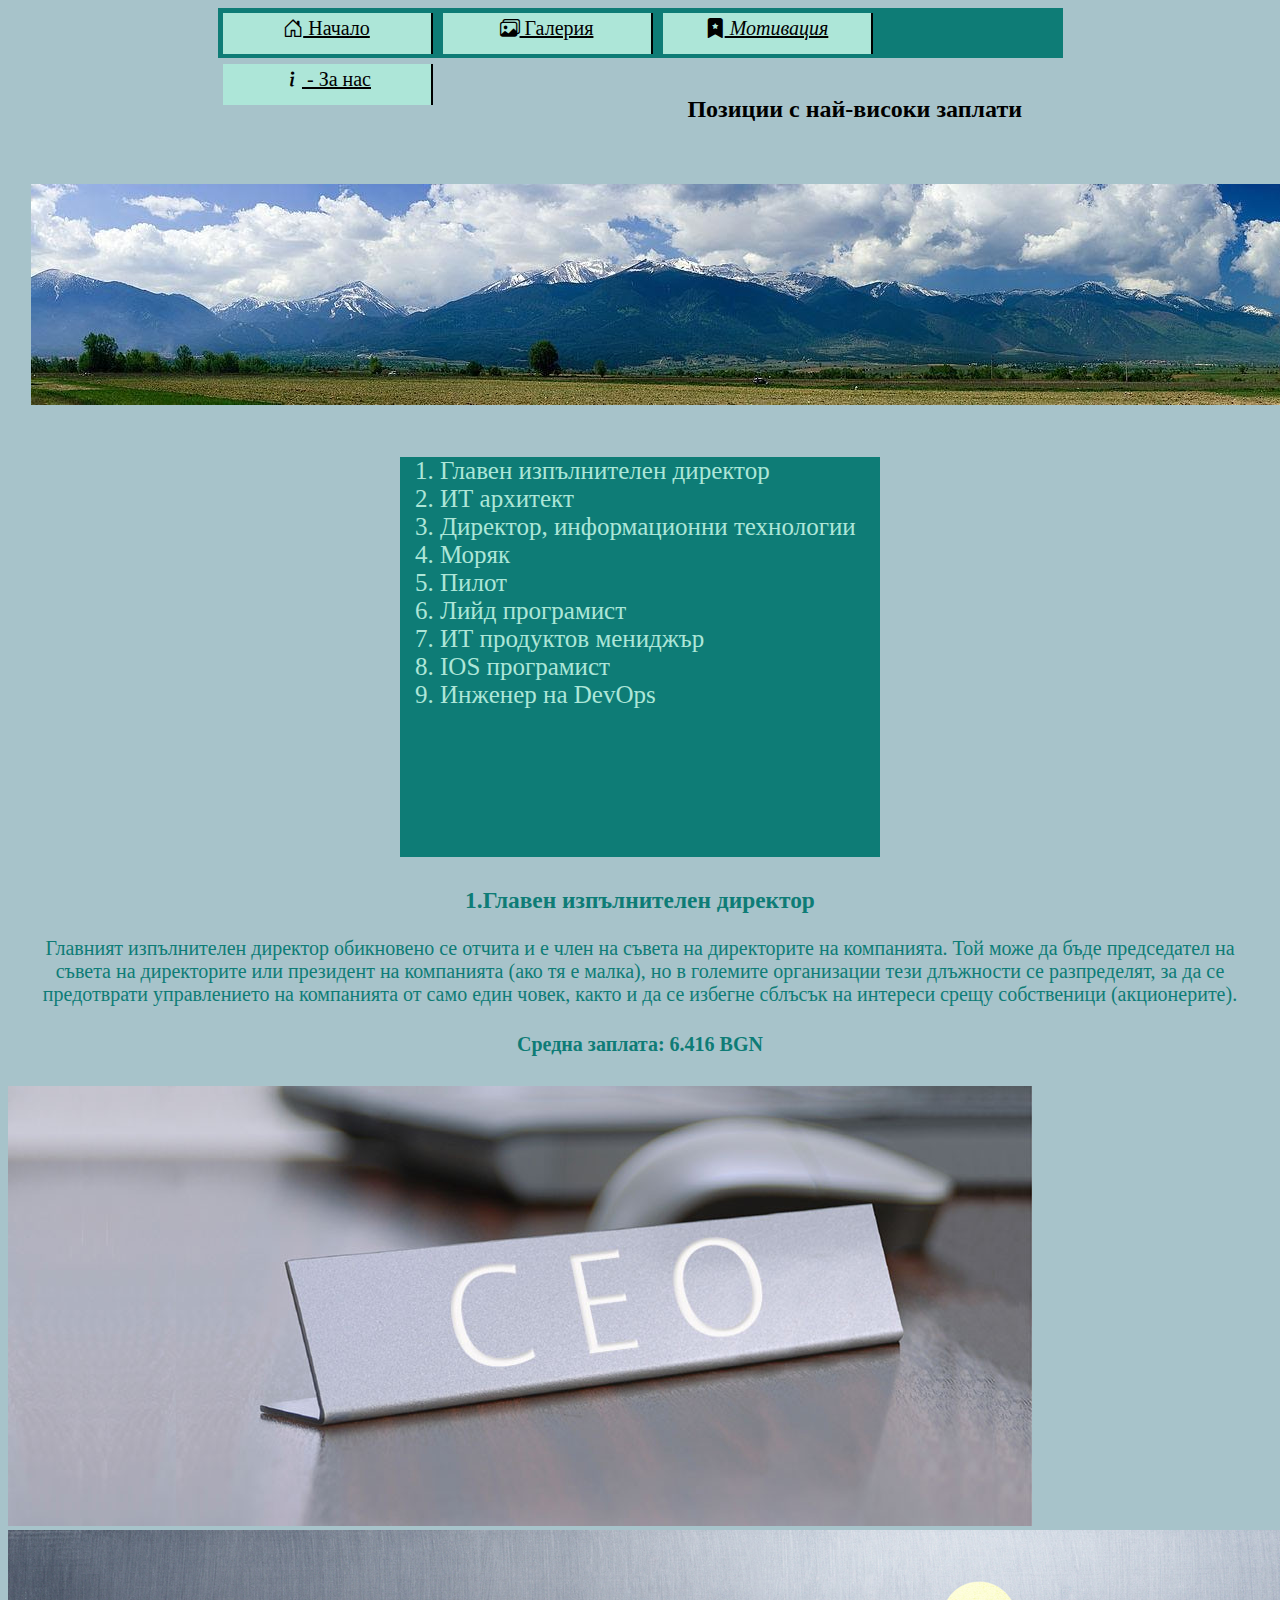
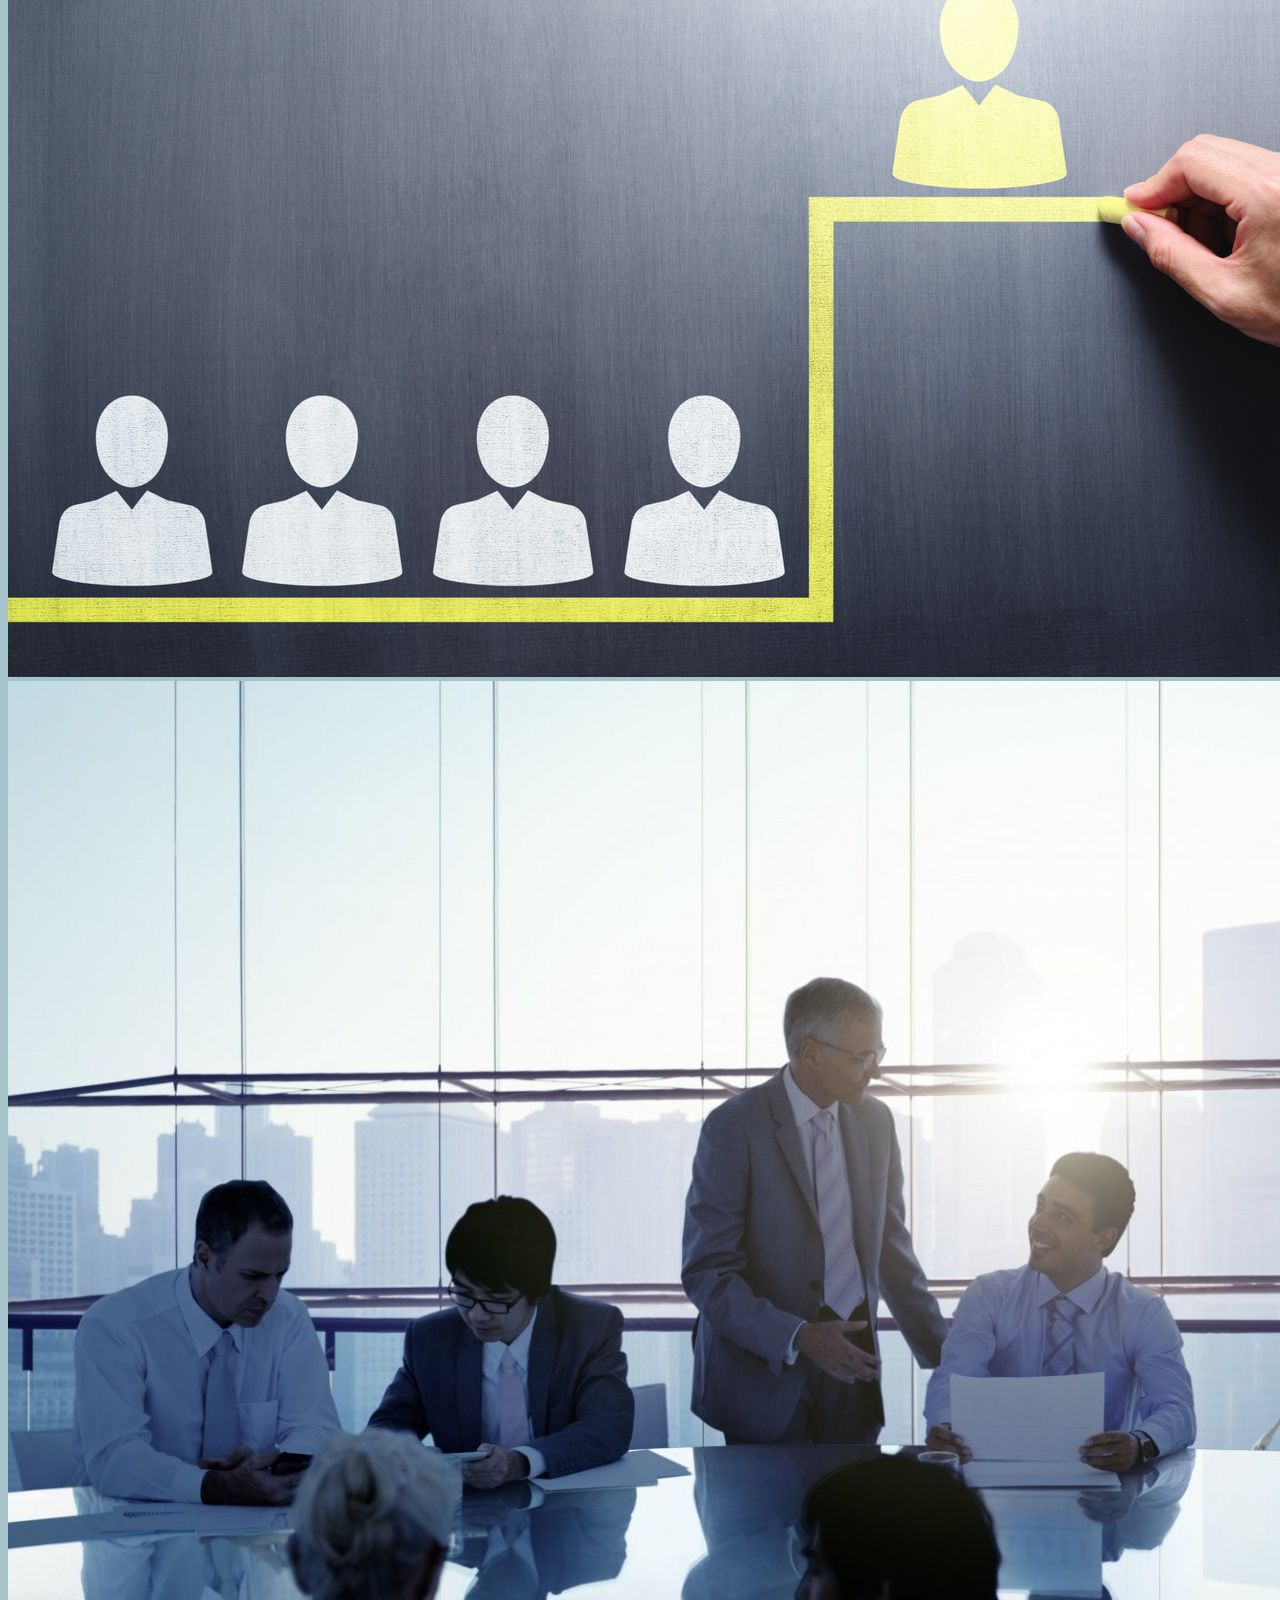
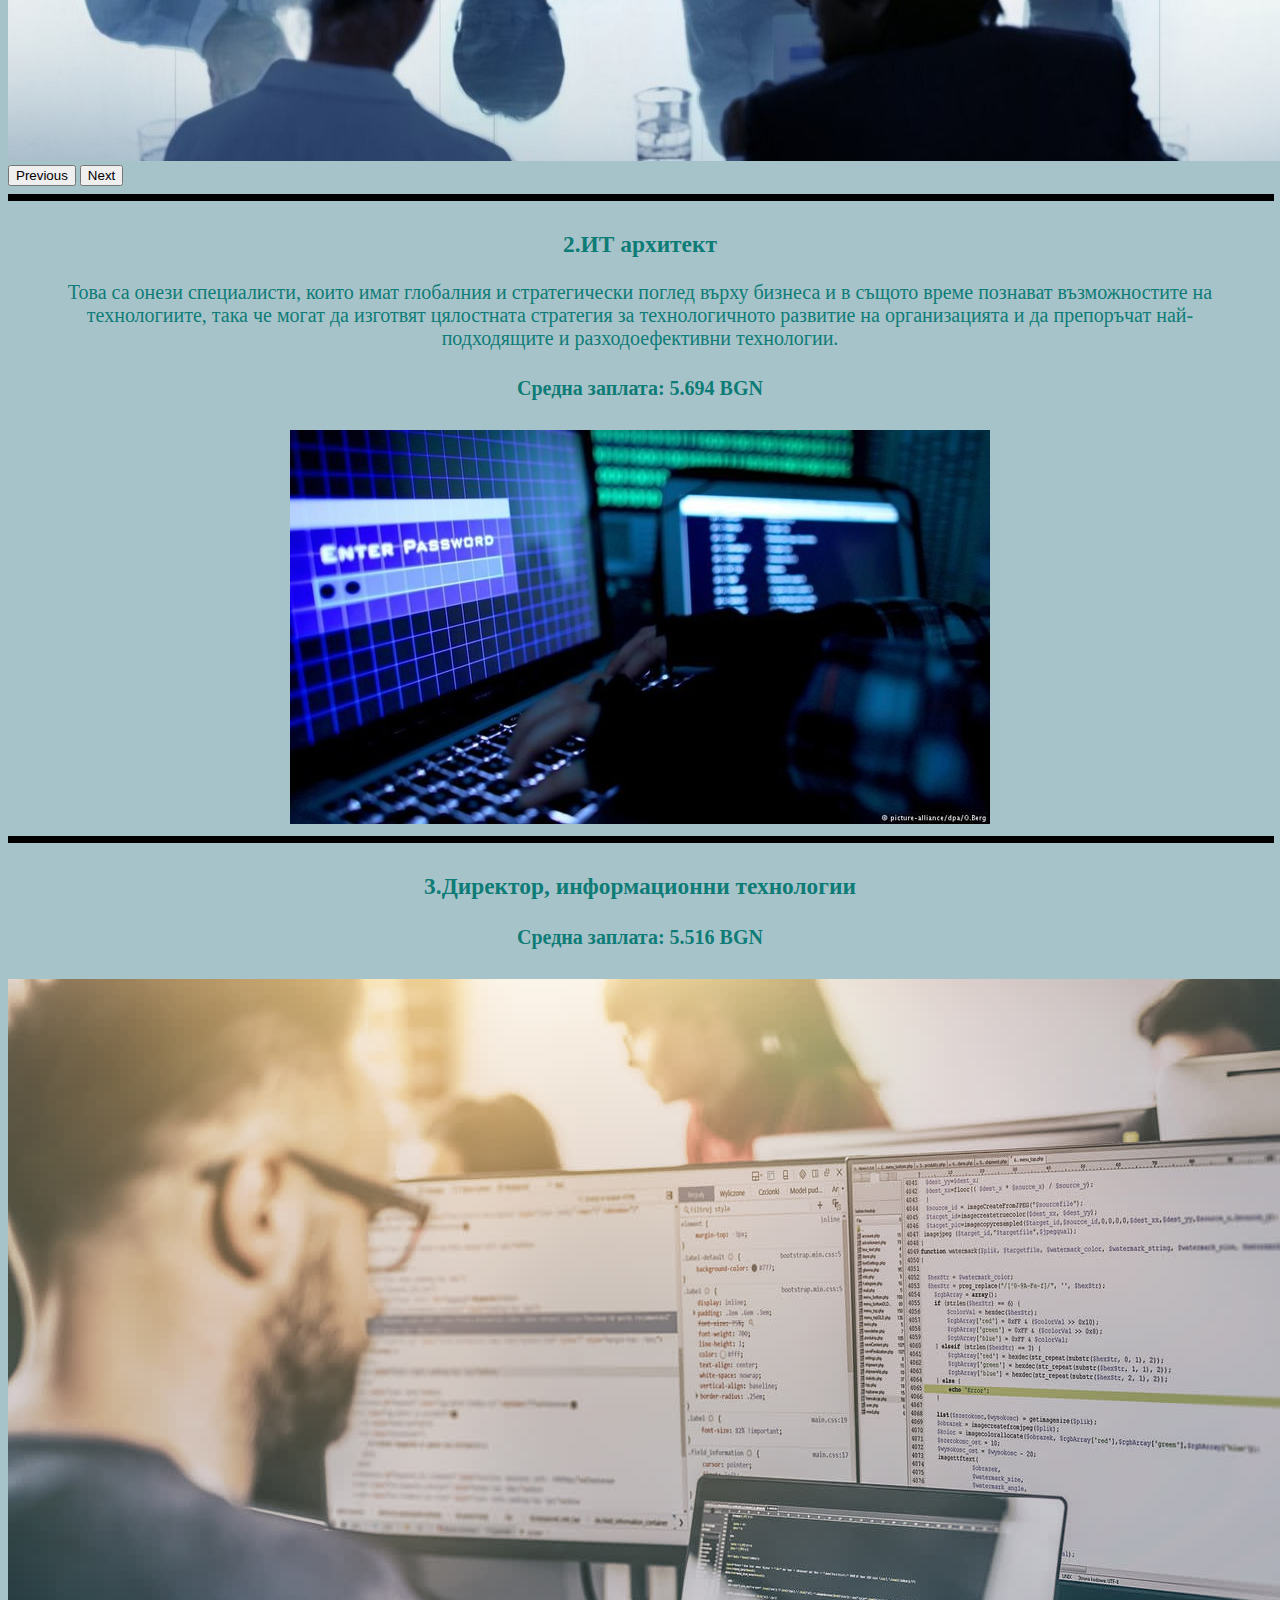
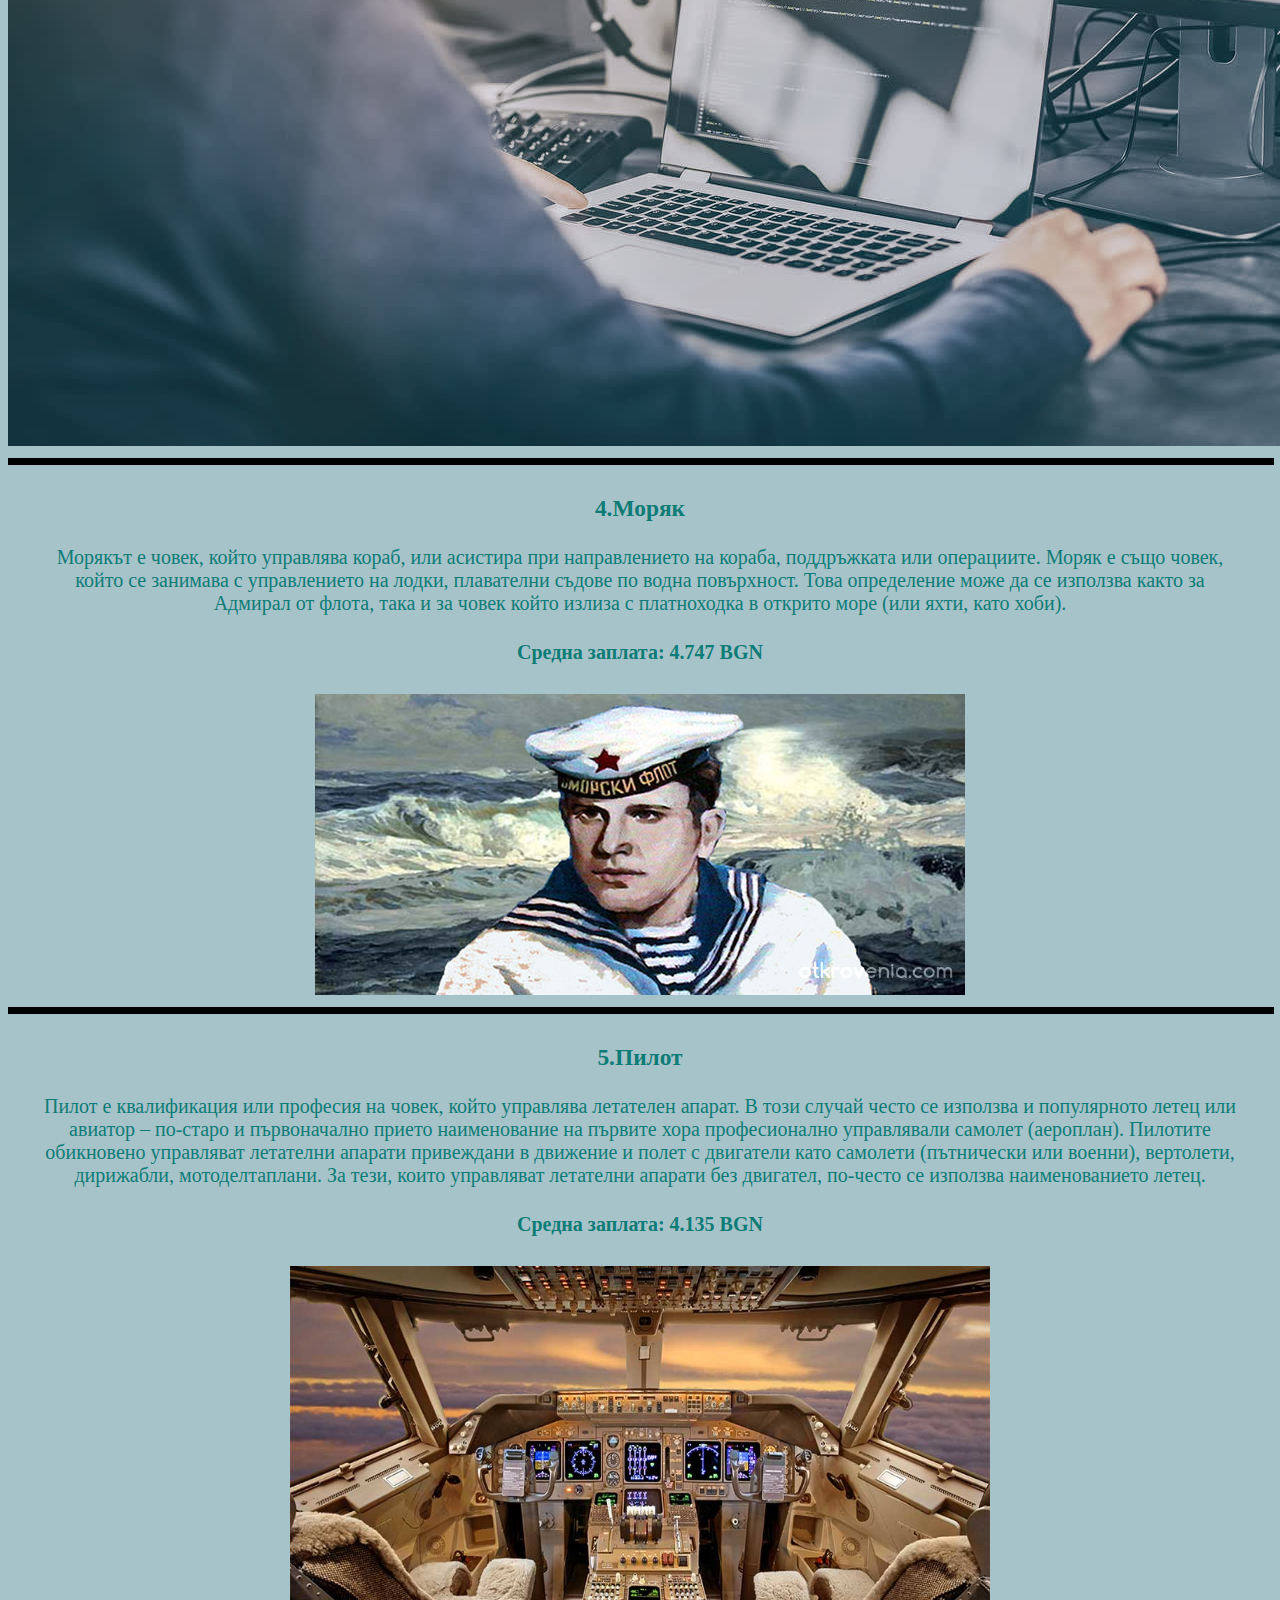
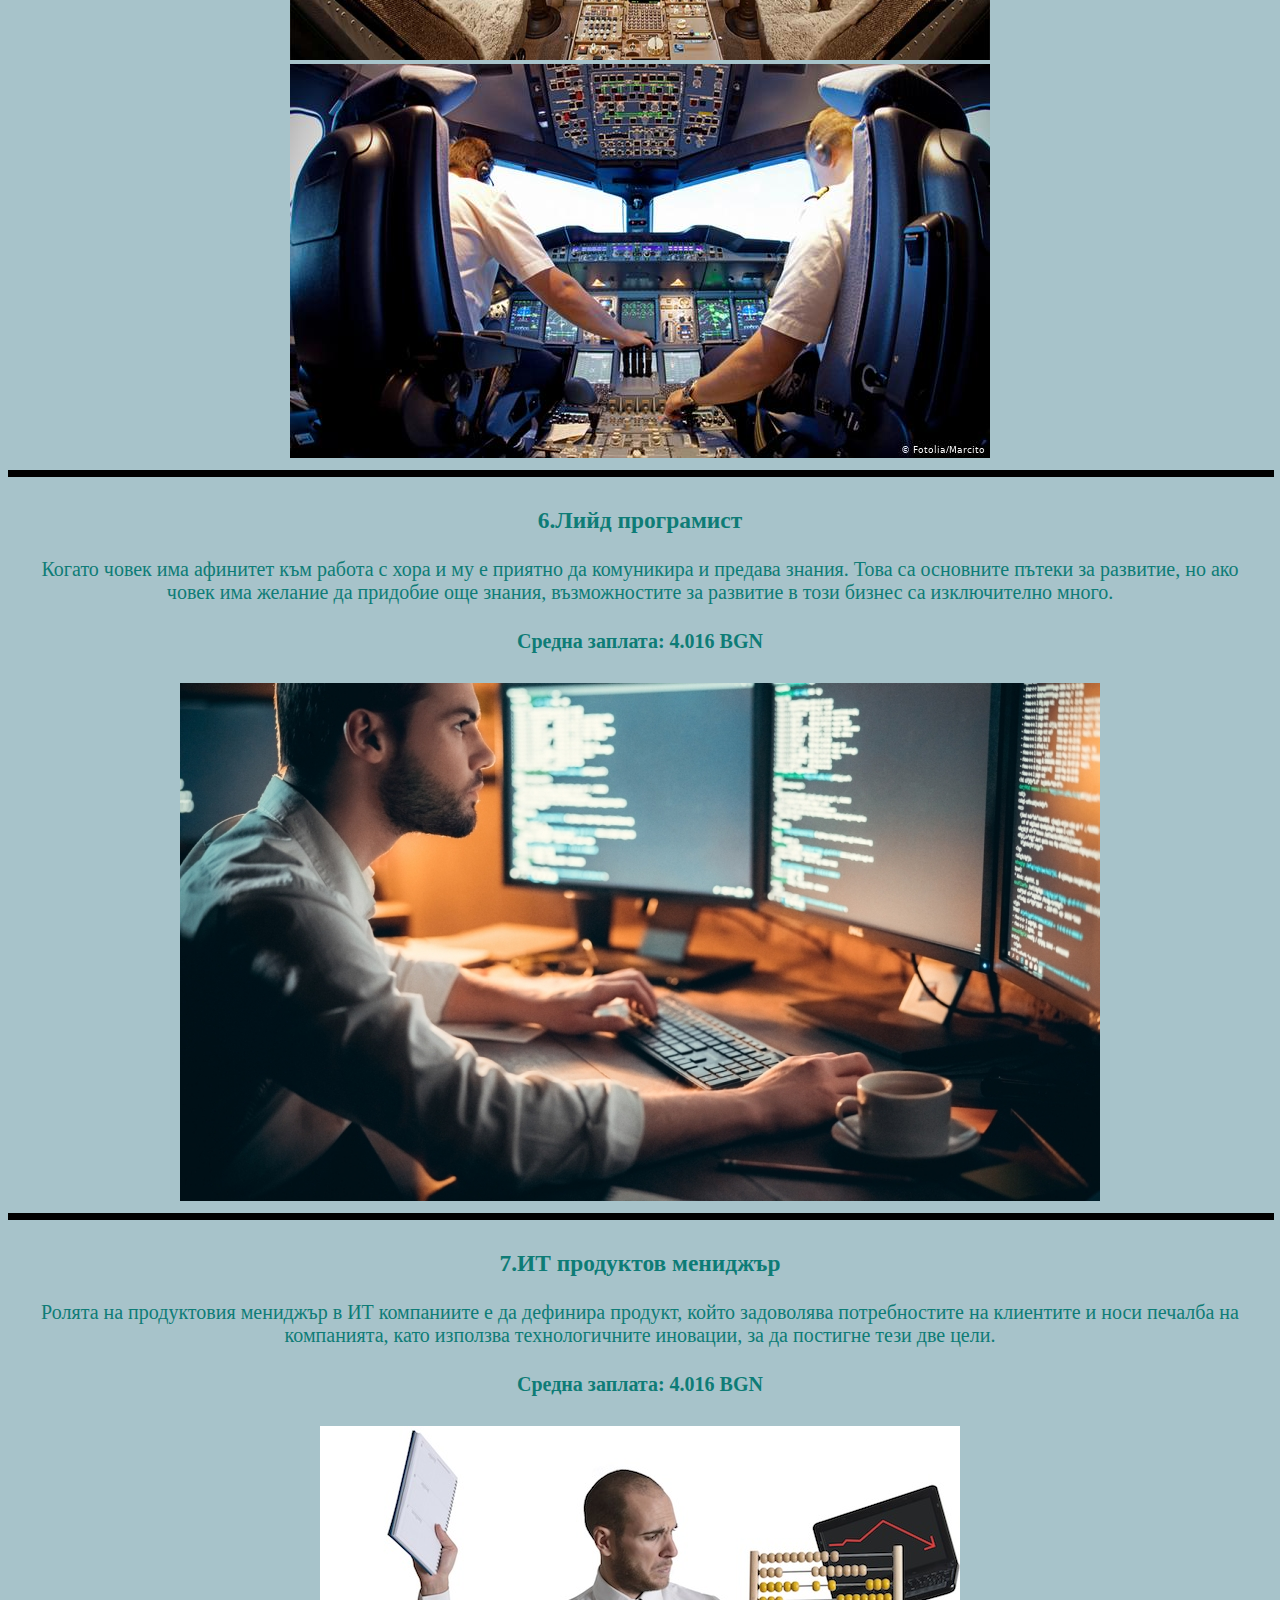
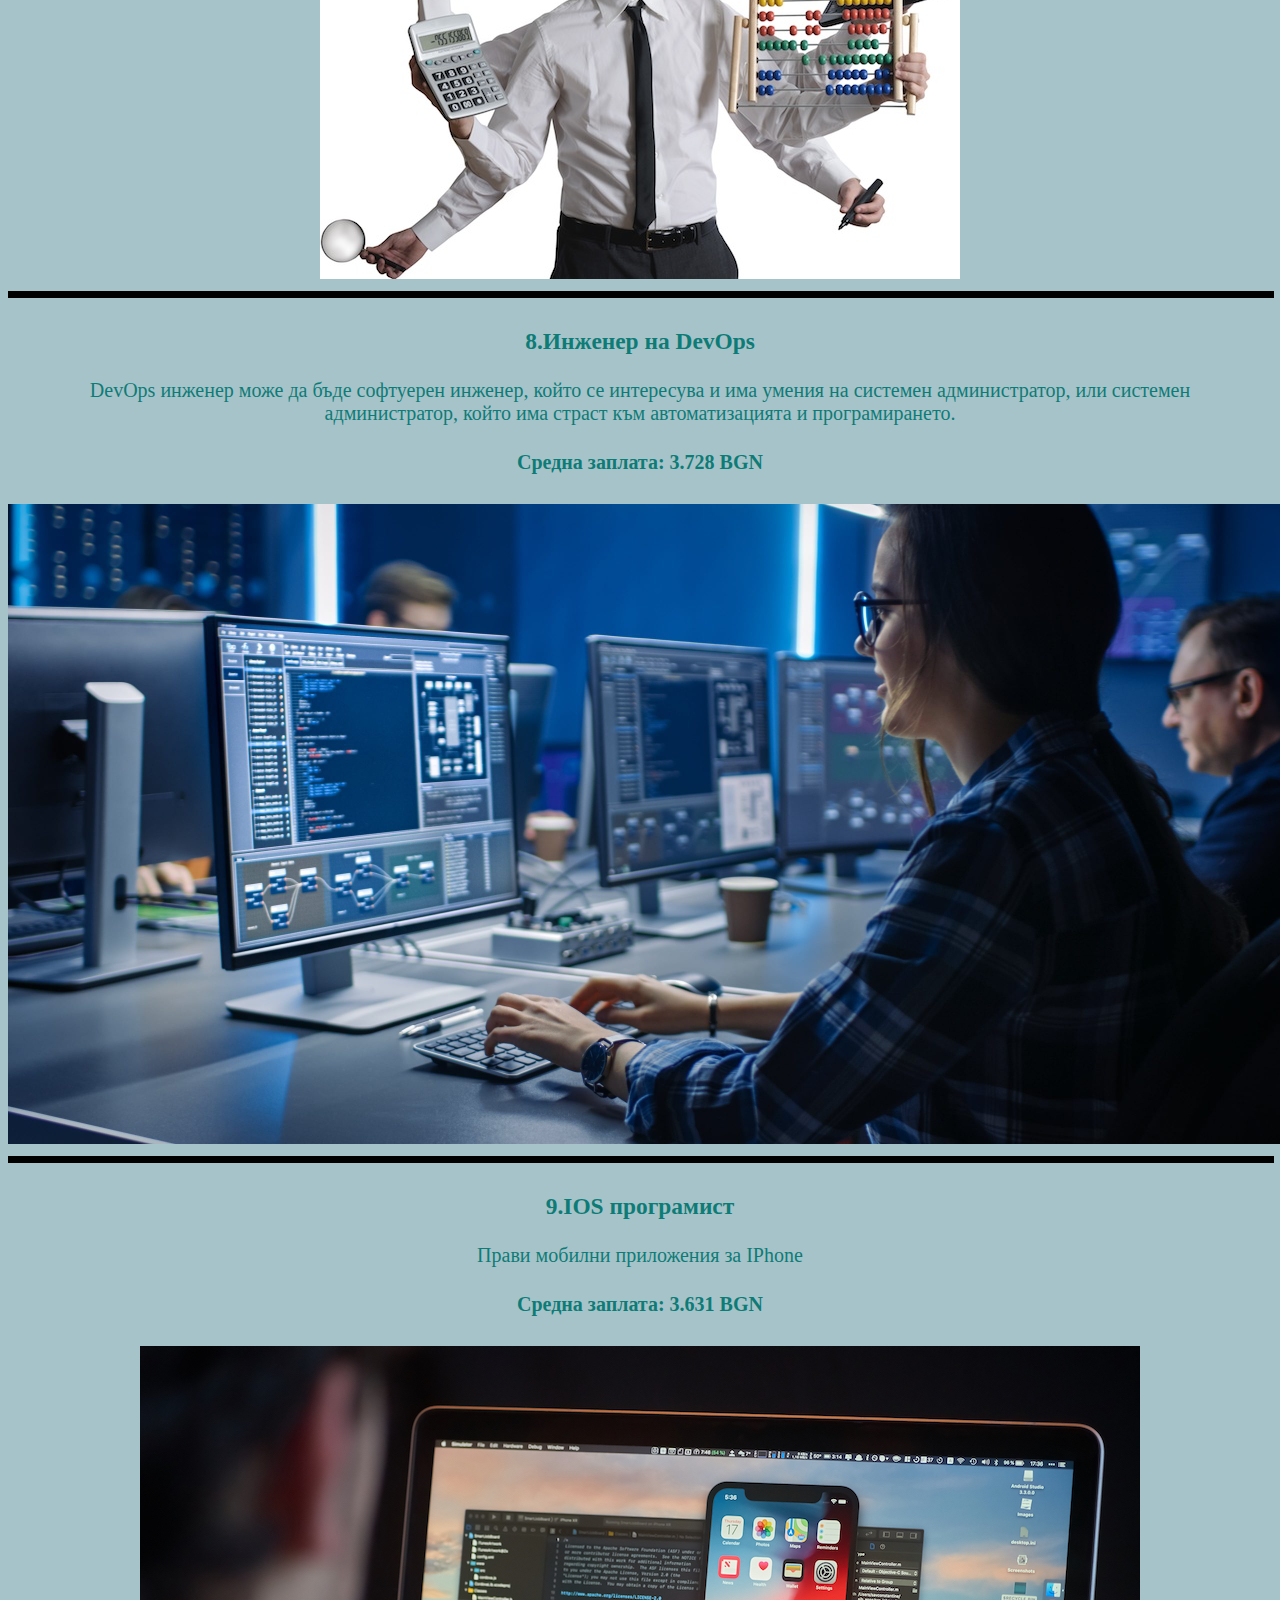
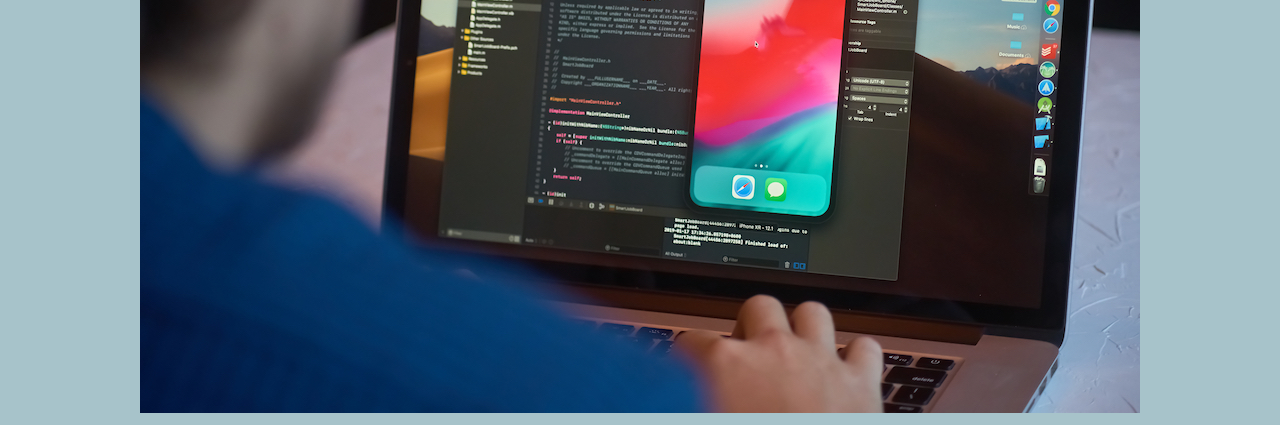
==== docs/docs/index.html @ 20d5738e "Add files via upload" ====
<!DOCTYPE html>
<html lang="en">

<head>
  <meta charset="UTF-8">
  <meta http-equiv="X-UA-Compatible" content="IE=edge">
  <meta name="viewport" content="width=device-width, initial-scale=1.0">


  <link rel="stylesheet" href="layout.css">
  <link rel="stylesheet" href="style.css">
  <link rel="stylesheet" href="about.css">

  <!-- CSS only -->
  <link href="https://cdn.jsdelivr.net/npm/bootstrap@5.0.2/dist/css/bootstrap.min.css" rel="stylesheet"
    integrity="sha384-EVSTQN3/azprG1Anm3QDgpJLIm9Nao0Yz1ztcQTwFspd3yD65VohhpuuCOmLASjC" crossorigin="anonymous">

    <link rel="stylesheet" href="https://cdn.jsdelivr.net/npm/bootstrap-icons@1.5.0/font/bootstrap-icons.css">


  <title>Позиции с най-високи заплати</title>
</head>

<body id="body">
 
  <nav>
		<div class="menu">
		<ul>
      
      <li > <a href="index.html" ><i class="bi bi-house-door"></i> Начало</a></li>
      <li> <a href="gallery.html"><i class="bi bi-images"></i> Галерия</a> </li>
      <li> <a href="motivation.html"><i class="bi bi-bookmark-star-fill"> Мотивация</i></a> </li>
      <li> <a href="zanas.html"><i class="bi bi-info-lg"></i> - За нас</a> </li>
	    </ul>
		</div>
        </nav>
        <br><h2 align="center">Позиции с най-високи заплати</h2></br>
        <div id="img1" align="center">
        <img src="image46.jpg"/>
        </div>


        

        <div id="block1">
          <ol>
           <li>Главен изпълнителен директор</li>
           <li>ИТ архитект</li>
           <li>Директор, информационни технологии</li>
           <li>Моряк</li>
           <li>Пилот</li>
           <li>Лийд програмист</li>
           <li>ИТ продуктов мениджър</li>
           <li>IOS програмист</li>
           <li>Инжeнер на DevOps</li>
          </ol>
          </div>
          
        <div id="work">
          <h3 align="center">1.Главен изпълнителен директор</h3>
        <p>Главният изпълнителен директор обикновено се отчита и е член на съвета на директорите на компанията. Той може да бъде председател на съвета на директорите или президент на компанията (ако тя е малка), но в големите организации тези длъжности се разпределят, за да се предотврати управлението на компанията от само един човек, както и да се избегне сблъсък на интереси срещу собственици (акционерите).</p>
      <h4>Средна заплата: 6.416 BGN</h4>
      </div>

    

       <div class="container">
          <div class="row justify-content-center mt-4">

            <div class="col-md-8">
              <div id="carouselExampleControls" class="carousel slide" data-bs-ride="carousel">
                <div class="carousel-inner">
                  <div class="carousel-item active">
                    <img src="CEO-1024x440.jpg" class="d-block w-100" alt="...">
                  </div>
                  <div class="carousel-item">
                    <img src="iStock-1161501908.jpg" class="d-block w-100" alt="...">
                  </div>
                  <div class="carousel-item">
                    <img src="getty_509682457_190091.jpg" class="d-block w-100" alt="...">
                  </div>
                </div>
                <button class="carousel-control-prev" type="button" data-bs-target="#carouselExampleControls" data-bs-slide="prev">
                  <span class="carousel-control-prev-icon" aria-hidden="true"></span>
                  <span class="visually-hidden">Previous</span>
                </button>
                <button class="carousel-control-next" type="button" data-bs-target="#carouselExampleControls" data-bs-slide="next">
                  <span class="carousel-control-next-icon" aria-hidden="true"></span>
                  <span class="visually-hidden">Next</span>
                </button>
              </div>
            </div>
          </div>

       </div>

     


        <hr size="7" color="black" width="100%">

       <div id="work">
        <h3 align="center">2.ИТ архитект</h3>
      <p>Това са онези специалисти, които имат глобалния и стратегически поглед върху бизнеса и в същото време познават възможностите на технологиите, така че могат да изготвят цялостната стратегия за технологичното развитие на организацията и да препоръчат най-подходящите и разходоефективни технологии.</p>
    <h4>Средна заплата: 5.694 BGN</h4>
    </div>

    <div align="center">
       <div class="image1" >
        <img src="075a82b4-ae12-4ba1-b222-2ac070180be3.jpg" alt=""> 
      </div>
      </div>
      <hr size="7" color="black" width="100%"/>

    

      <div id="work">
        <h3 align="center">3.Директор, информационни технологии<h3>
    <h4>Средна заплата: 5.516 BGN</h4>
    </div>

    <div align="center">
    <img src="bigstock--200198017.jpg"  >
    </div>
      <hr size="7" color="black" width="100%">
     

      <div id="work">
        <h3 align="center">4.Моряк</h3>
      <p>Морякът е човек, който управлява кораб, или асистира при направлението на кораба, поддръжката или операциите. Моряк е също човек, който се занимава с управлението на лодки, плавателни съдове по водна повърхност. Това определение може да се използва както за Адмирал от флота, така и за човек който излиза с платноходка в открито море (или яхти, като хоби).</p>
    <h4>Средна заплата: 4.747 BGN</h4>
    </div>

    <div align="center">
       <div class="image1" >
        <img src="pzz2qunhvk5uxx5hks8.jpg" alt=""> 
      </div>
      </div>
      <hr size="7" color="black" width="100%"/>


      <div id="work">
        <h3 align="center">5.Пилот</h3>
      <p>Пилот е квалификация или професия на човек, който управлява летателен апарат. В този случай често се използва и популярното летец или авиатор – по-старо и първоначално прието наименование на първите хора професионално управлявали самолет (аероплан). Пилотите обикновено управляват летателни апарати привеждани в движение и полет с двигатели като самолети (пътнически или военни), вертолети, дирижабли, мотоделтаплани. За тези, които управляват летателни апарати без двигател, по-често се използва наименованието летец.</p>
    <h4>Средна заплата: 4.135 BGN</h4>
    </div>
    <div align="center">
      <div class="image1" >
       <img src="profesiq-pilot-na-izchezvane-mmtv-f.jpg" alt="" width="700" height="394"> <img src="16076755_401.jpg" alt="" width="700" height="394">
     </div>
     </div>

      <hr size="7" color="black" width="100%"/>



      <div id="work">
        <h3 align="center">6.Лийд програмист</h3>
      <p>Когато човек има афинитет към работа с хора и му е приятно да комуникира и предава знания. Това са основните пътеки за развитие, но ако човек има желание да придобие още знания, възможностите за развитие в този бизнес са изключително много.</p>
    <h4>Средна заплата: 4.016 BGN</h4>
    </div>
    <div align="center">
      <div class="image1" >
       <img src="0131149001569788994_1380102_920x517.jpg" alt="">
     </div>
     </div>

      <hr size="7" color="black" width="100%"/>

      <div id="work">
        <h3 align="center">7.ИТ продуктов мениджър</h3>
      <p>Ролята на продуктовия мениджър в ИТ компаниите е да дефинира продукт, който задоволява потребностите на клиентите и носи печалба на компанията, като използва технологичните иновации, за да постигне тези две цели. </p>
    <h4>Средна заплата: 4.016 BGN</h4>
    </div>
    <div align="center">
      <div class="image1" >
       <img src="Manager.jpg" alt="">
     </div>
     </div>

      <hr size="7" color="black" width="100%"/>

      <div id="work">
        <h3 align="center">8.Инжeнер на DevOps</h3>
      <p>DevOps инженер може да бъде софтуерен инженер, който се интересува и има умения на системен администратор, или системен администратор, който има страст към автоматизацията и програмирането.</p>
    <h4>Средна заплата: 3.728 BGN</h4>
    </div>
    <div align="center">
      <div class="image1" >
       <img src="custom-dev-scaled-2560x1280.jpg" width="1280px" height="640px">
     </div>
     </div>

      <hr size="7" color="black" width="100%"/>

      

      <div id="work">
        <h3 align="center">9.IOS програмист</h3>
      <p>Прави мобилни приложения за IPhone</p>
    <h4>Средна заплата: 3.631 BGN</h4>
    </div>
    <div align="center">
      <div class="image1" >
       <img src="shutterstock_1490302805.jpg" alt="">
     </div>
     </div>

          <!--Някакви библиотеки-->
          <script src="https://cdn.jsdelivr.net/npm/bootstrap@5.0.2/dist/js/bootstrap.bundle.min.js" integrity="sha384-MrcW6ZMFYlzcLA8Nl+NtUVF0sA7MsXsP1UyJoMp4YLEuNSfAP+JcXn/tWtIaxVXM" crossorigin="anonymous"></script>
        <!-- Option 2: Separate Popper and Bootstrap JS -->
        <!--
        <script src="https://cdn.jsdelivr.net/npm/@popperjs/core@2.9.2/dist/umd/popper.min.js" integrity="sha384-IQsoLXl5PILFhosVNubq5LC7Qb9DXgDA9i+tQ8Zj3iwWAwPtgFTxbJ8NT4GN1R8p" crossorigin="anonymous"></script>
        <script src="https://cdn.jsdelivr.net/npm/bootstrap@5.0.2/dist/js/bootstrap.min.js" integrity="sha384-cVKIPhGWiC2Al4u+LWgxfKTRIcfu0JTxR+EQDz/bgldoEyl4H0zUF0QKbrJ0EcQF" crossorigin="anonymous"></script>
        -->

</body>
<!-- JavaScript Bundle with Popper -->
<script src="https://cdn.jsdelivr.net/npm/bootstrap@5.0.2/dist/js/bootstrap.bundle.min.js"
  integrity="sha384-MrcW6ZMFYlzcLA8Nl+NtUVF0sA7MsXsP1UyJoMp4YLEuNSfAP+JcXn/tWtIaxVXM" crossorigin="anonymous"></script>


</html>
---- docs/docs/about.css ----
#body
{
    background:rgb(167, 195, 202);
    background-position:height 800px;
	  background-size:cover;
}
#content
  {
  width:250px;
	height:150;
	background-color: lightblue;
	border-radius: 10px;
	margin: 0 auto;
  }
  #firstNumber
  {
    margin:15px;
  }
  #secondNumber
  {
    margin:15px;
  }
  #result
  {
    margin: 15px;
	color: green;
	font-size: 20px;
  }
  #calculator
  {
      text-align: center;
  }
  .menu
  {
    text-align:center;
    position: relative;
    width: 845px;
    height: 50px;
    margin: 0 auto;
    background-color: #0e7c76;
  }  
  
  
    .menu li a 
  {
    float: left;
    width: 200px;
    height:33px;
    color:black;
    background-color: rgb(173, 230, 216);
    font-size:20px;
    text-align:center;  
    cursor:pointer;
    transition:1s; 
    margin: 5px;
    padding: 4px;
    border-right:2px solid black;
  
   
  }
   .menu ul
  {
    text-align:center;
    list-style-type: none; 
    margin: 0;
    padding: 0;
  }
   
  
  .menu li a:hover 
  {
    transform:scale(1.5,1.5);
  }
  
  
  #img1
  {
    padding: 23px;
  }
  /*p
  {
    font-size: 25px;
    text-align: center;
    text-decoration: orange;
  }*/
 #carouselExampleControls
 {
   size: 100px;
 }
 #block1 
 {
 position:relative;
 width: 480px;
 height: 400px;
 background-color: #0e7c76;
 margin: 0 auto;
 padding: 0 auto;
 }
 
/* div .menu
 {
   font-size: 50px;
   font-family: Cursive;
   transition:2s;
 }*/
 ol
 {
   color: rgb(173, 230, 216);
  font-size: 25px;
  font-family: Cursive;
 }
 #work
 {
   margin: 30px;
  font-size:20px;
	text-align: center;
	font-family: Cursive;
	color:#0e7c76;
 }
 .image1
 {
  display: block;
  margin-left: auto;
  margin-right: auto
 }
 #block6
 {
   text-align: center;
   font-size: 23px;
   font-family: Arial, Helvetica, sans-serif;
   background: #0e7c76;
   color:rgb(173, 230, 216) ;

 }

 #table
 {
   background: #0e7c76;
   color:rgb(173, 230, 216) ;
   text-align: center;
   font-size: 23px;
   font-family: 'Courier New', Courier, monospace;
 }
#carouselExampleCaptions
{
  width: 600px;
  height: 400px;
}
#motivation
{
  margin: 30px;
	font-family: Cursive;
	color:#fffefe;
  background-color: black;
}
.container {
  flex-wrap: nowrap  wrap  wrap-reverse;
}
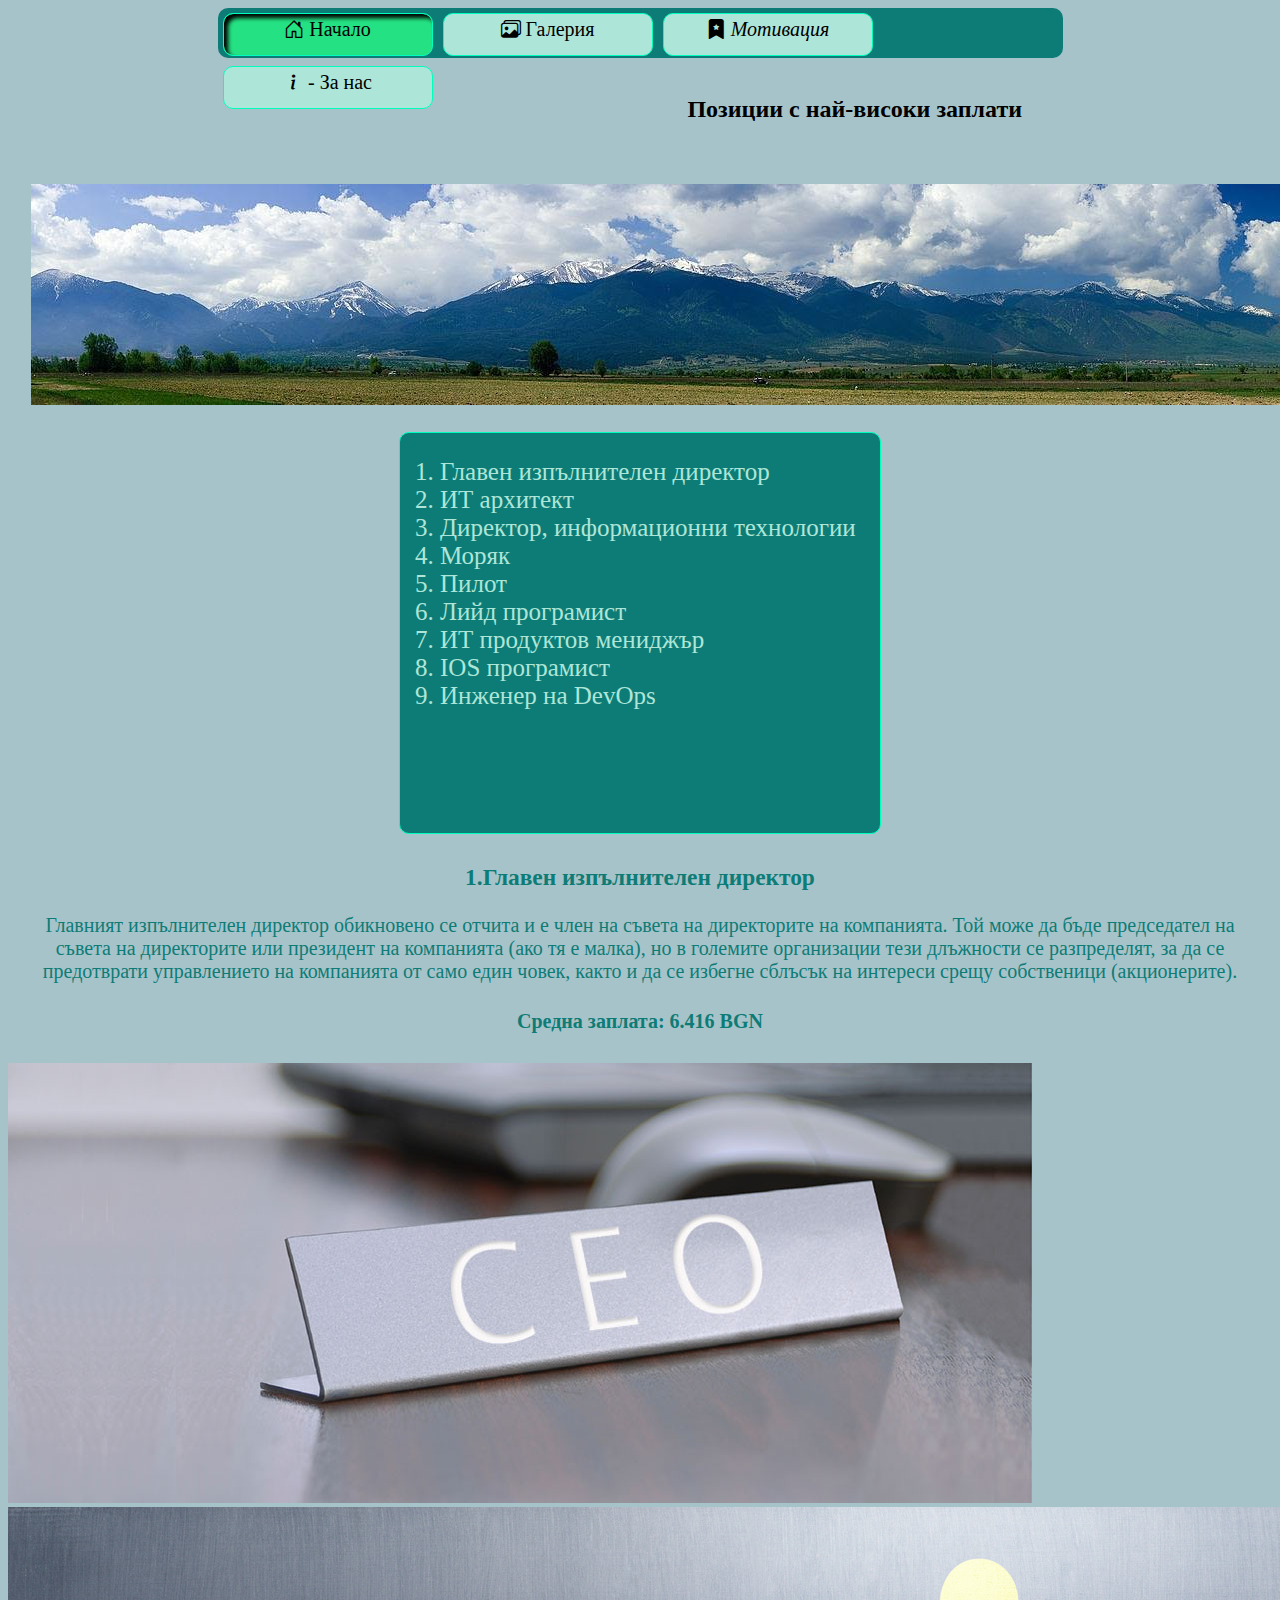
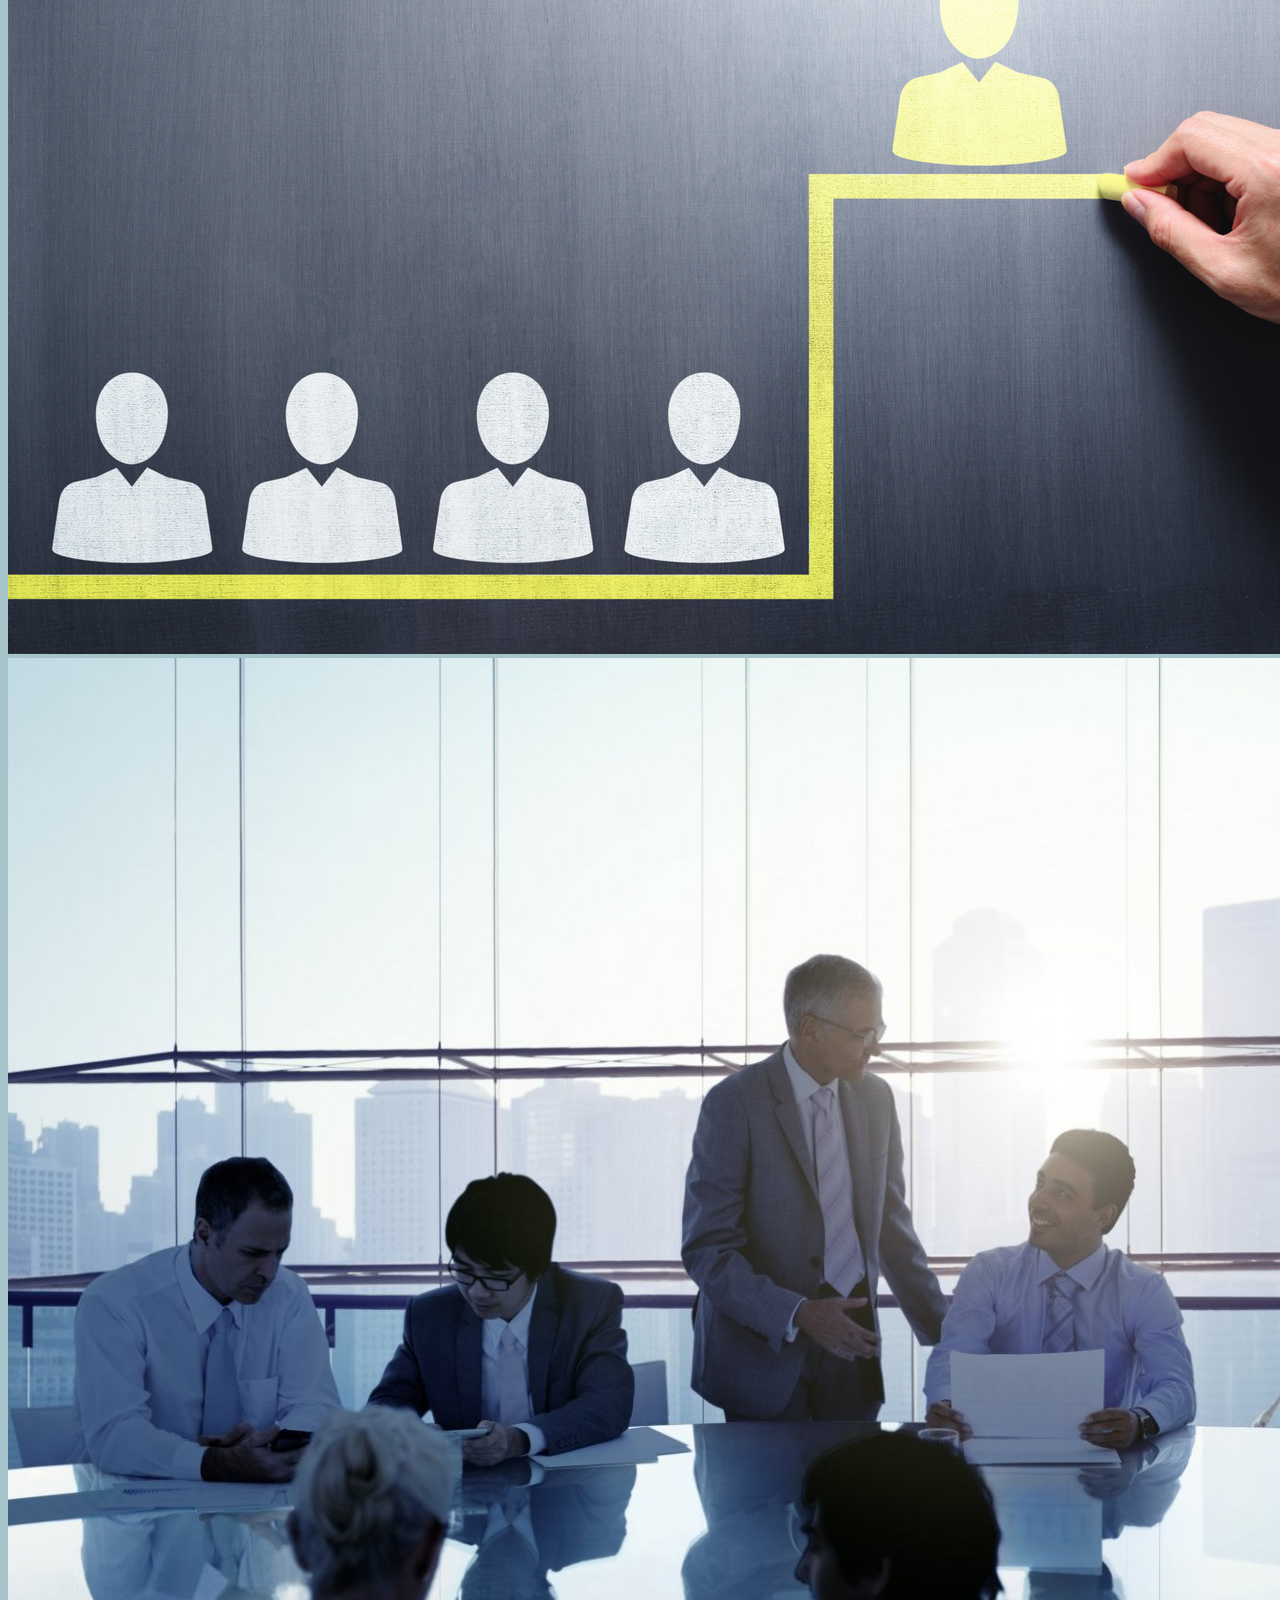
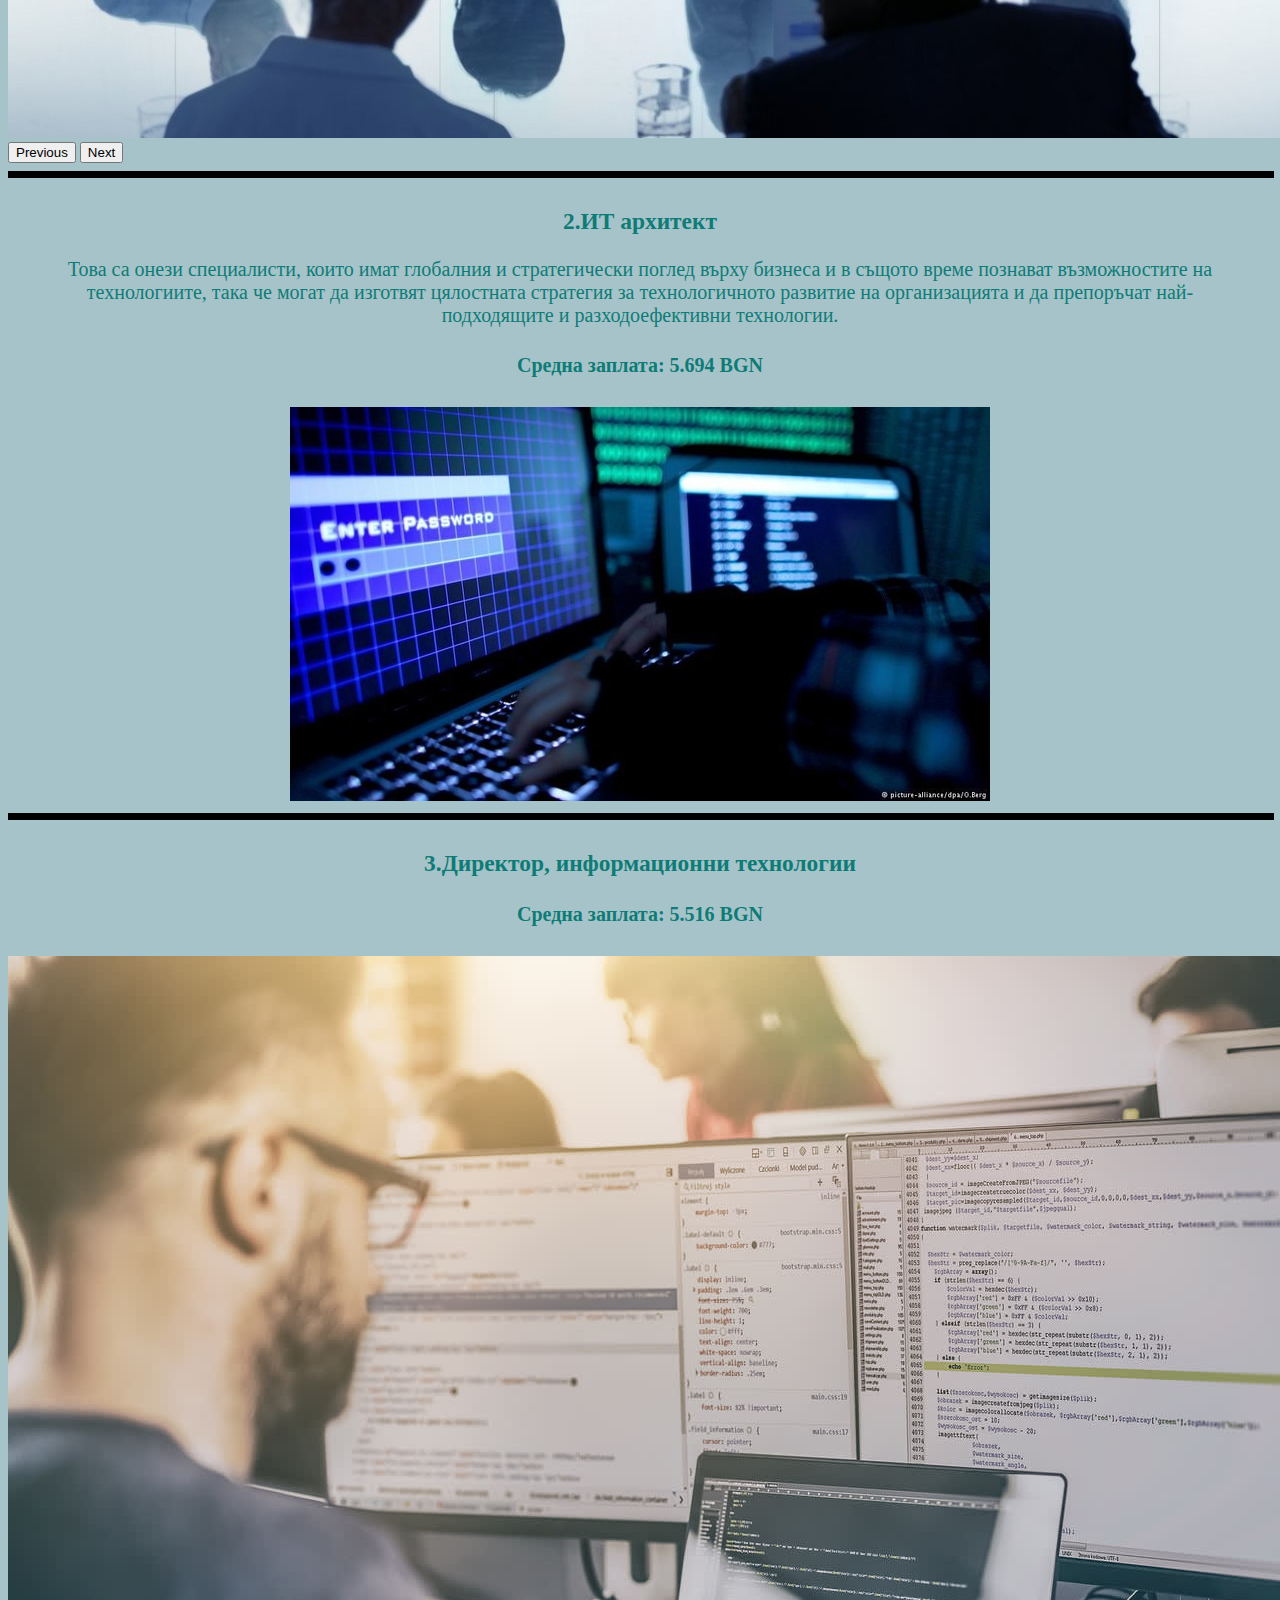
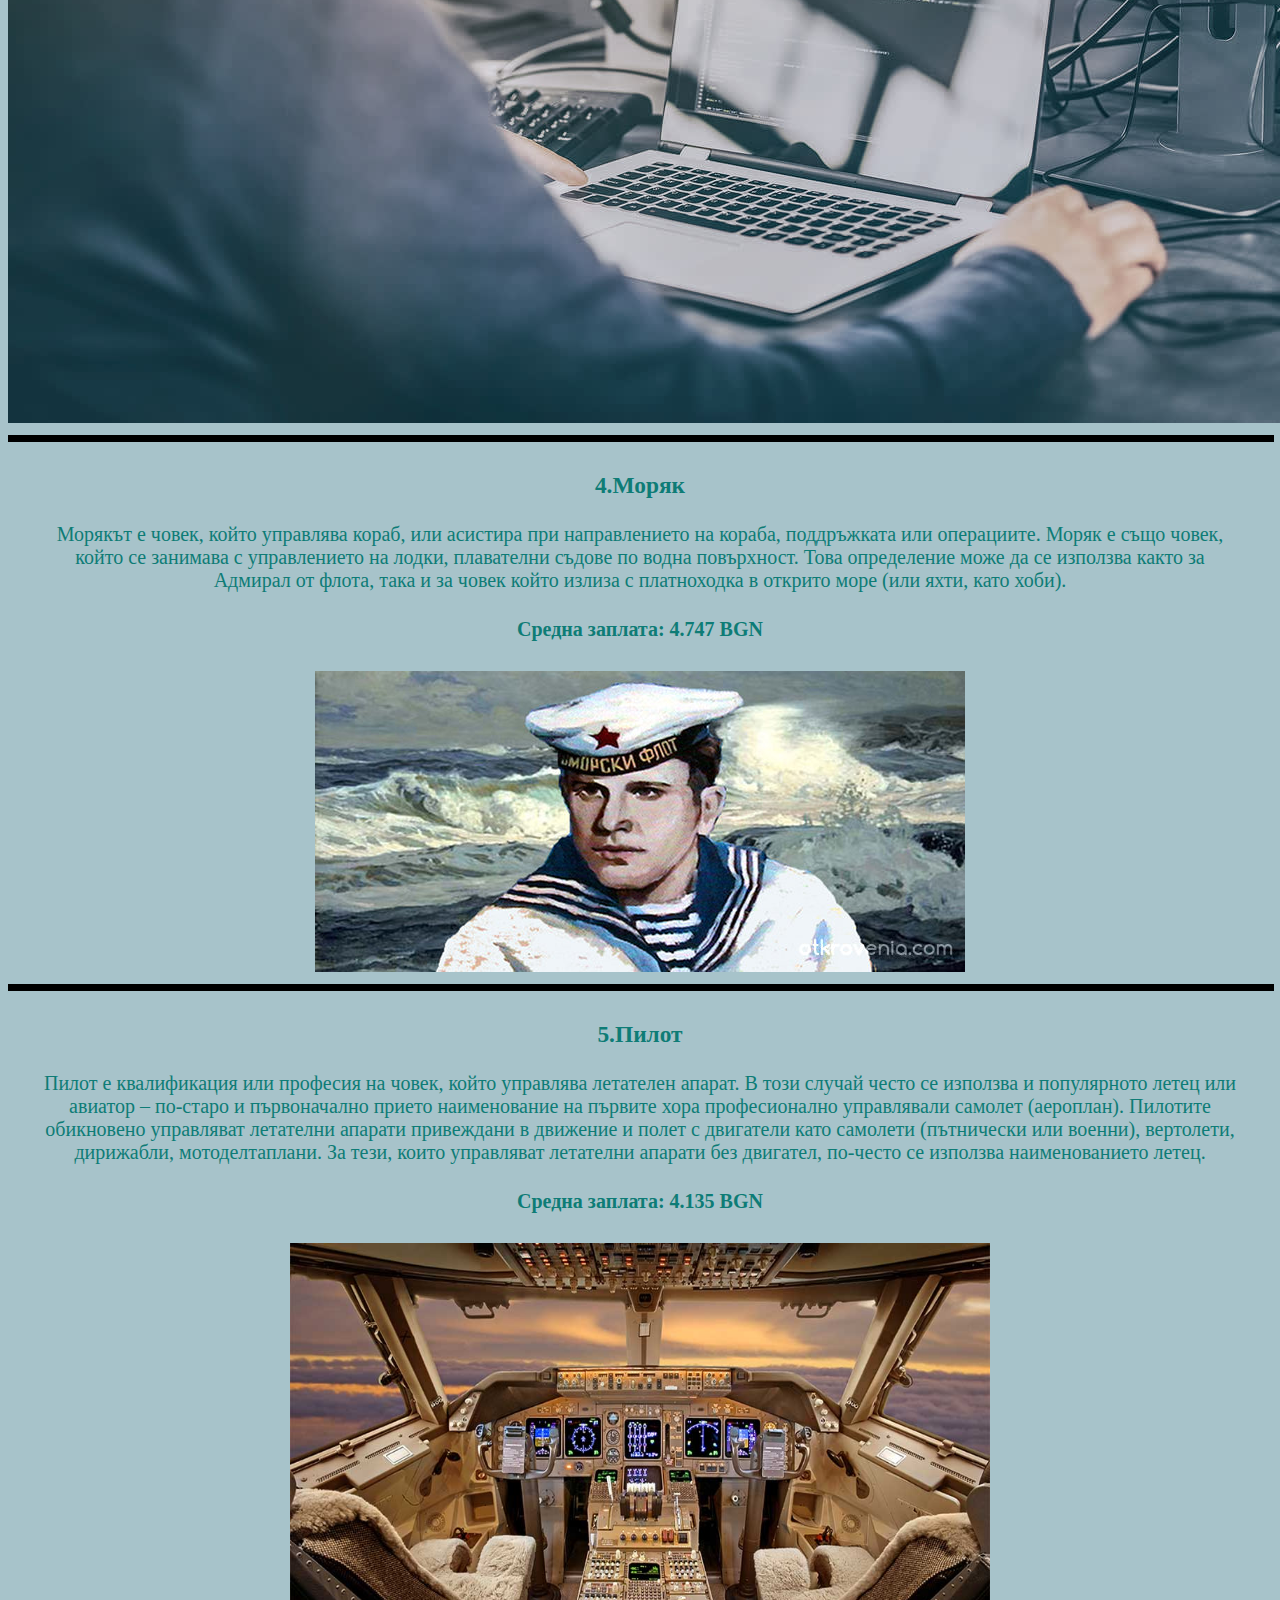
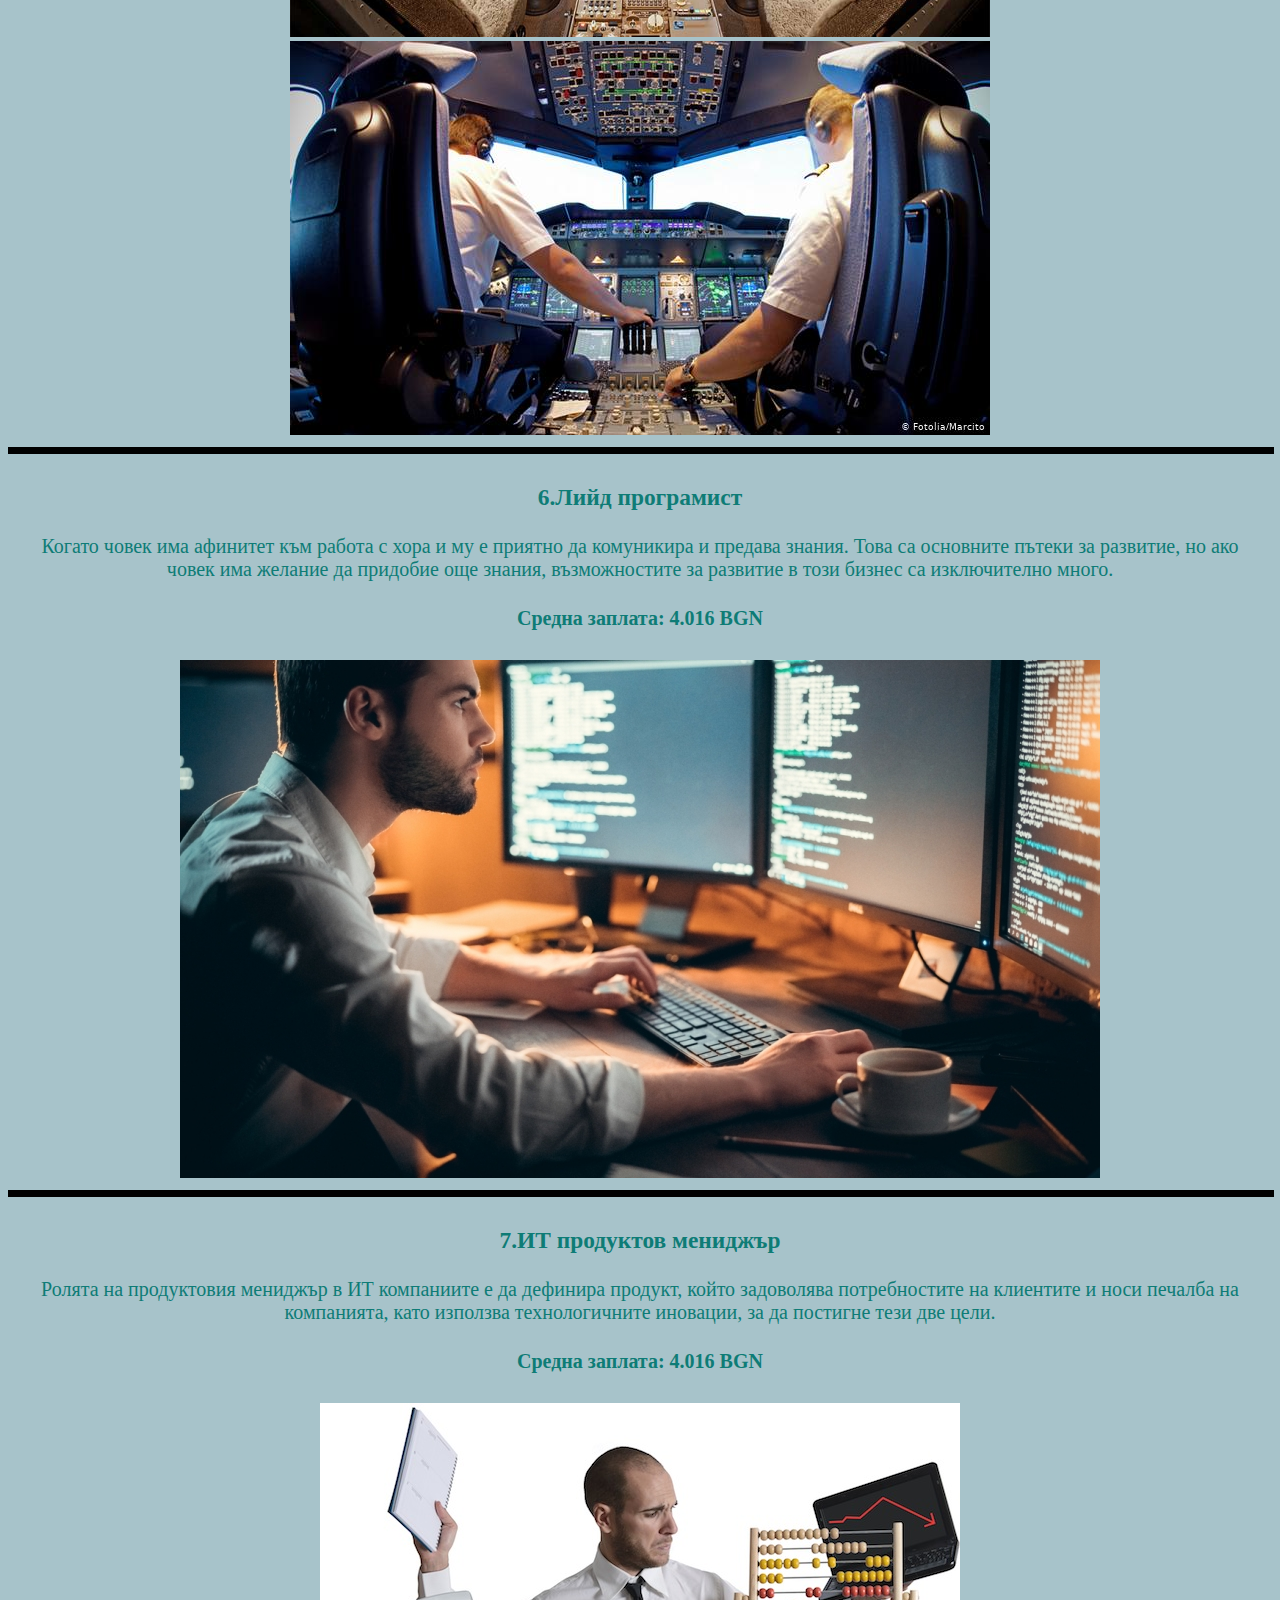
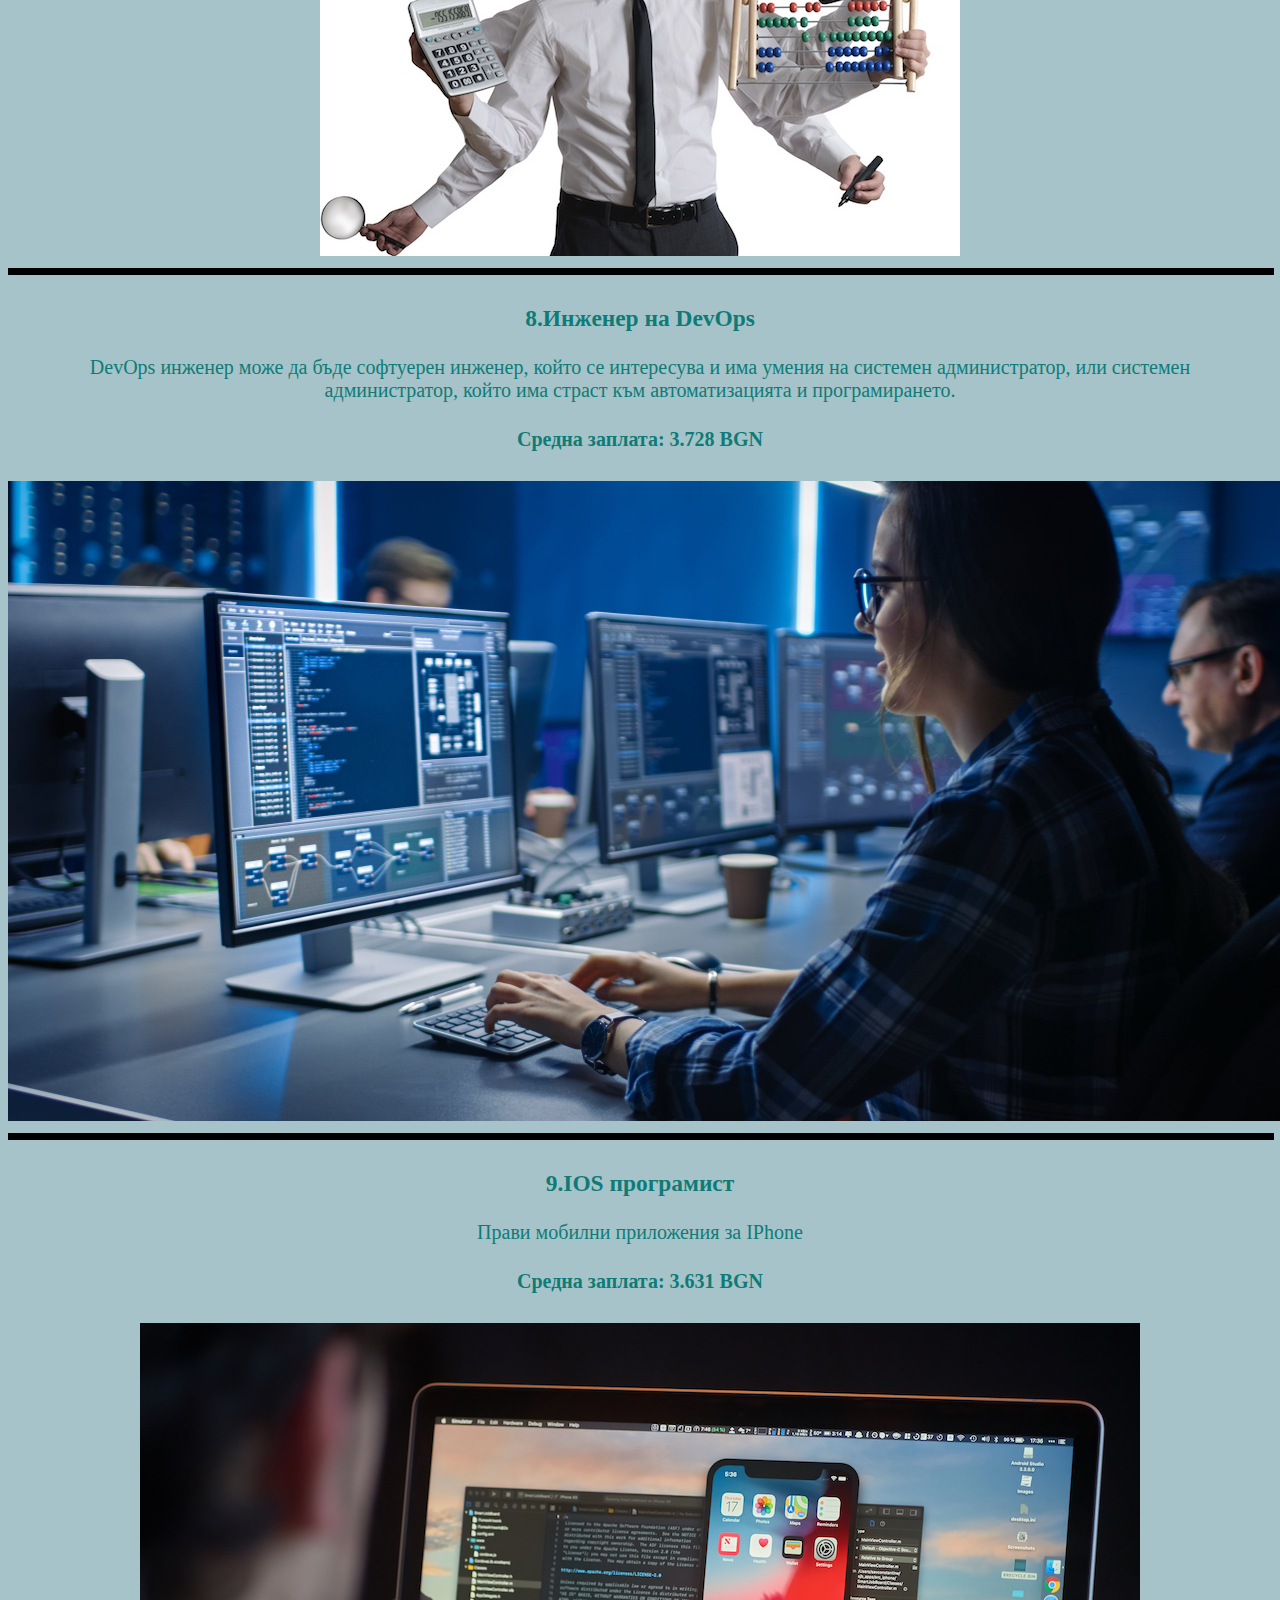
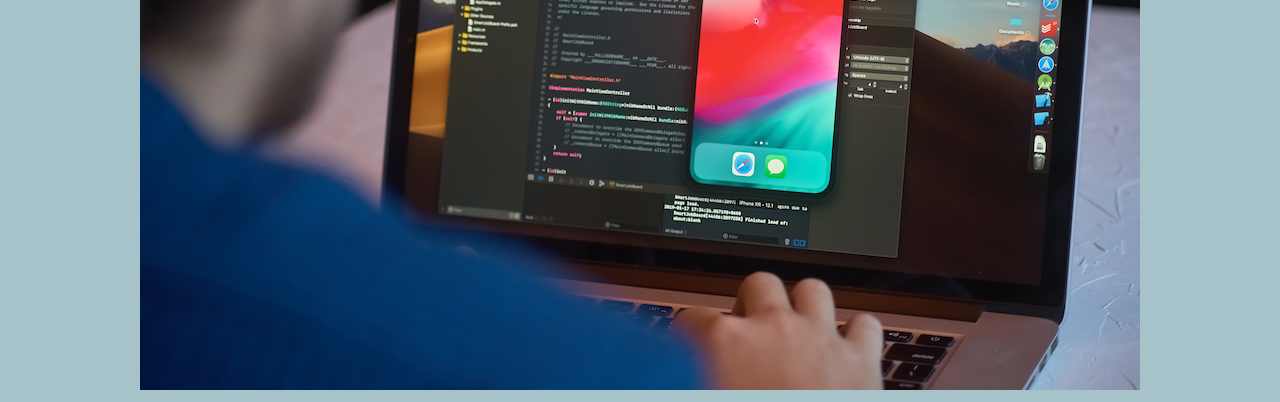
==== commit 3af9dccd: "Add files via upload" ====
--- a/docs/docs/index.html
+++ b/docs/docs/index.html
@@ -9,7 +9,7 @@
 
   <link rel="stylesheet" href="layout.css">
   <link rel="stylesheet" href="style.css">
-  <link rel="stylesheet" href="about.css">
+  <link  rel="stylesheet" href="about.css">
 
   <!-- CSS only -->
   <link href="https://cdn.jsdelivr.net/npm/bootstrap@5.0.2/dist/css/bootstrap.min.css" rel="stylesheet"
@@ -27,7 +27,7 @@
 		<div class="menu">
 		<ul>
       
-      <li > <a href="index.html" ><i class="bi bi-house-door"></i> Начало</a></li>
+      <li > <a aria-disabled="true" class="nav-link disabled" href="index.html" id="motivation1"><i class="bi bi-house-door"></i> Начало</a></li>
       <li> <a href="gallery.html"><i class="bi bi-images"></i> Галерия</a> </li>
       <li> <a href="motivation.html"><i class="bi bi-bookmark-star-fill"> Мотивация</i></a> </li>
       <li> <a href="zanas.html"><i class="bi bi-info-lg"></i> - За нас</a> </li>
--- a/docs/docs/about.css
+++ b/docs/docs/about.css
@@ -38,6 +38,9 @@
     height: 50px;
     margin: 0 auto;
     background-color: #0e7c76;
+    border-radius: 10px;
+    
+
   }  
   
   
@@ -55,6 +58,10 @@
     margin: 5px;
     padding: 4px;
     border-right:2px solid black;
+    text-decoration:none;
+    border: 1px solid #00ffbf;
+    border-radius: 10px;
+    
   
    
   }
@@ -64,14 +71,24 @@
     list-style-type: none; 
     margin: 0;
     padding: 0;
+   
   }
    
   
   .menu li a:hover 
   {
+    background-color: rgb(36, 226, 131);;
+    font-size: 23px;
+    padding: 0px;
+    /*box-shadow: 2px 2px 4px black inset;*/
     transform:scale(1.5,1.5);
   }
   
+  #motivation1
+  {
+    background-color: rgb(36, 226, 131);
+    box-shadow: 4px 4px 4px black inset;
+  }
   
   #img1
   {
@@ -95,6 +112,9 @@
  background-color: #0e7c76;
  margin: 0 auto;
  padding: 0 auto;
+ border-radius: 10px;
+ border: 1px solid #00ffbf;
+
  }
  
 /* div .menu
@@ -121,7 +141,8 @@
  {
   display: block;
   margin-left: auto;
-  margin-right: auto
+  margin-right: auto;
+
  }
  #block6
  {
